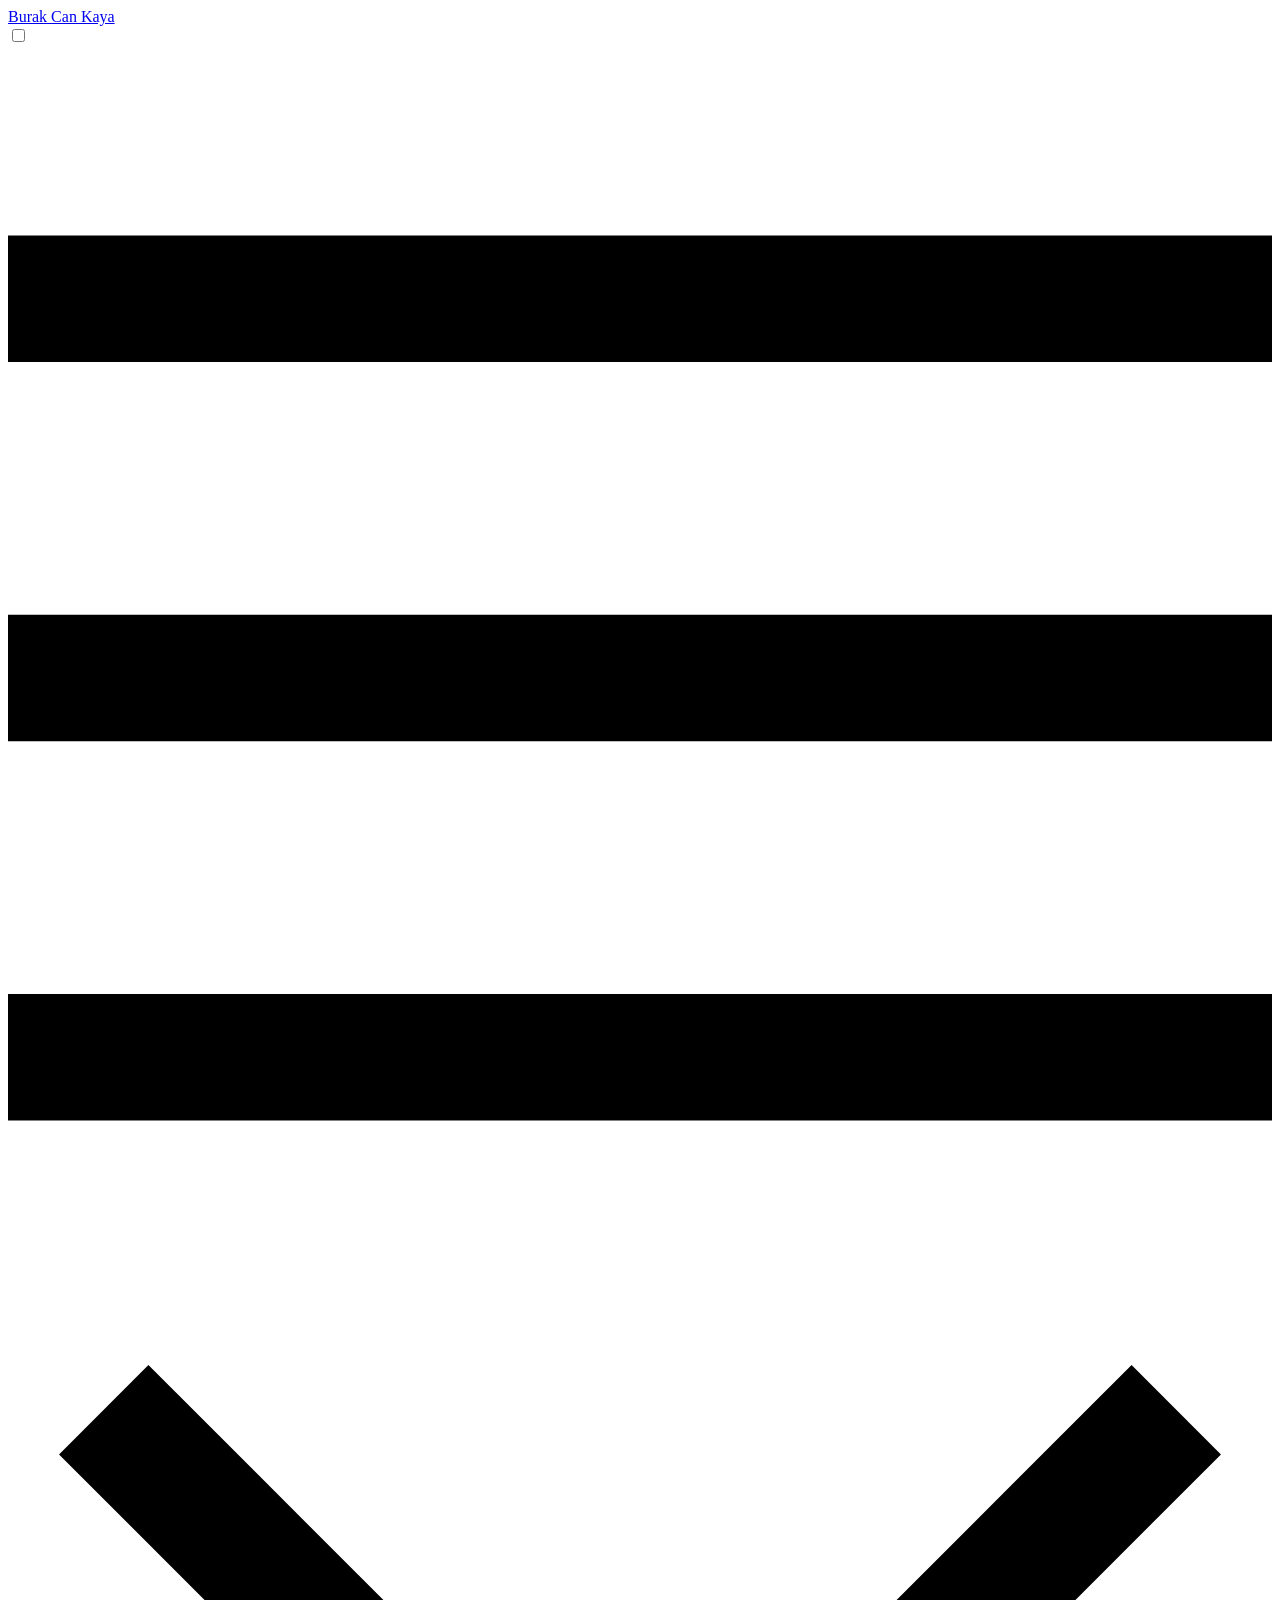
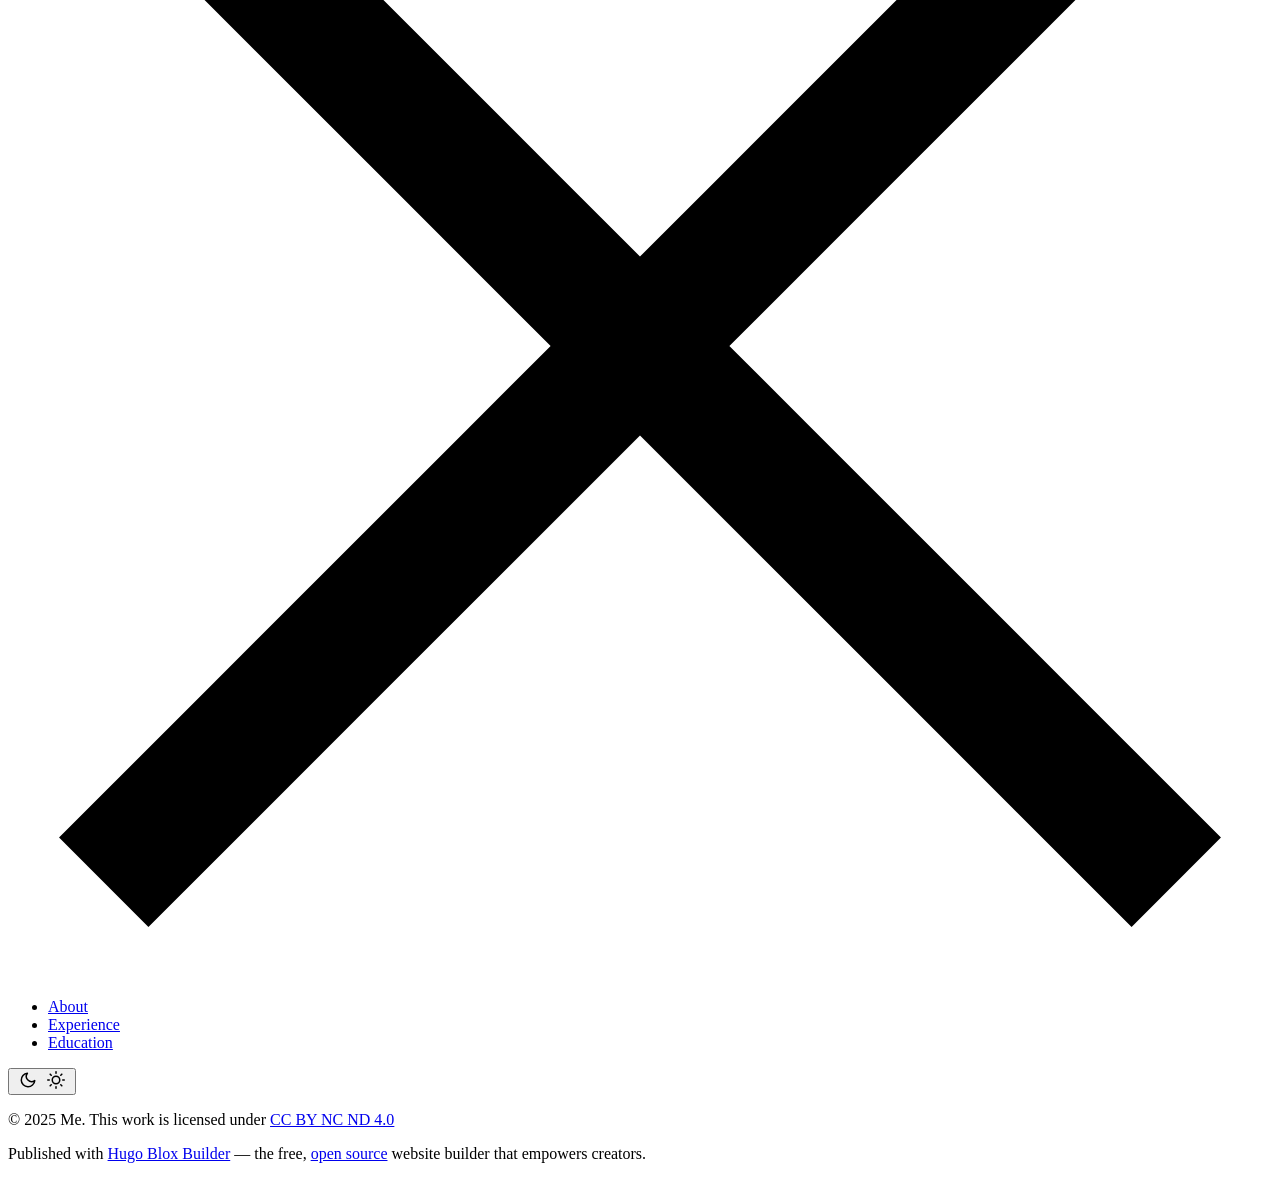
==== index.html @ 760b0846 "Deploy site to GitHub Pages" ====
<!doctype html>
<!-- This site was created with Hugo Blox. https://hugoblox.com -->
<!-- Last Published: May 20, 2025 --><html lang="en-us" dir="ltr"
      data-wc-theme-default="system">
  
<head>
  <meta charset="utf-8" />
  <meta name="viewport" content="width=device-width, initial-scale=1" />
  <meta http-equiv="X-UA-Compatible" content="IE=edge" />
  <meta name="generator" content="Hugo Blox Builder 0.3.1" />

  
  












  
  
  
  
  
  

  

  
  
  
    
  
  <meta name="description" content="The highly-customizable Hugo Academic theme powered by Hugo Blox Builder. Easily create your personal academic website." />

  
  <link rel="alternate" hreflang="en-us" href="https://hiburaku.github.io/burak-cv/" />

  
  
  
  
    
    <link rel="stylesheet" href="/burak-cv/css/themes/emerald.min.css" />
  

  
  
    
    <link href="/burak-cv/dist/wc.min.css" rel="stylesheet" />
  

  
  
  

  
    
    <link href="/burak-cv/css/custom.min.5e61508095a2762d4fa6401fdcceda6d939c37f28b366a6d49e697752c570ab1.css" rel="stylesheet" />
  

  <script>
     
    window.hbb = {
       defaultTheme: document.documentElement.dataset.wcThemeDefault,
       setDarkTheme: () => {
        document.documentElement.classList.add("dark");
        document.documentElement.style.colorScheme = "dark";
      },
       setLightTheme: () => {
        document.documentElement.classList.remove("dark");
        document.documentElement.style.colorScheme = "light";
      }
    }

    console.debug(`Default Hugo Blox Builder theme is ${window.hbb.defaultTheme}`);

    if ("wc-color-theme" in localStorage) {
      localStorage.getItem("wc-color-theme") === "dark" ? window.hbb.setDarkTheme() : window.hbb.setLightTheme();
    } else {
      window.hbb.defaultTheme === "dark" ? window.hbb.setDarkTheme() : window.hbb.setLightTheme();
      if (window.hbb.defaultTheme === "system") {
        window.matchMedia("(prefers-color-scheme: dark)").matches ? window.hbb.setDarkTheme() : window.hbb.setLightTheme();
      }
    }
  </script>

  <script>
    
    document.addEventListener('DOMContentLoaded', function () {
      
      let checkboxes = document.querySelectorAll('li input[type=\'checkbox\'][disabled]');
      checkboxes.forEach(e => {
        e.parentElement.parentElement.classList.add('task-list');
      });

      
      const liNodes = document.querySelectorAll('.task-list li');
      liNodes.forEach(nodes => {
        let textNodes = Array.from(nodes.childNodes).filter(node => node.nodeType === 3 && node.textContent.trim().length > 1);
        if (textNodes.length > 0) {
          const span = document.createElement('label');
          textNodes[0].after(span);  
          span.appendChild(nodes.querySelector('input[type=\'checkbox\']'));
          span.appendChild(textNodes[0]);
        }
      });
    });
  </script>

  
  
  




































  
  
    <link rel="alternate" href="/burak-cv/index.xml" type="application/rss+xml" title="Hugo Academic CV Theme" />
  

  
  <link rel="icon" type="image/png" href="/burak-cv/media/icon_hu_5cac115d14ed3d49.png" />
  <link rel="apple-touch-icon" type="image/png" href="/burak-cv/media/icon_hu_e7f327b39c12e7ca.png" />

  <link rel="canonical" href="https://hiburaku.github.io/burak-cv/" />

  
  
  
  
  
  
  
  
    
    
  
  

  
  
    
    
  
  <meta property="twitter:card" content="summary" />
  
    <meta property="twitter:site" content="@GetResearchDev" />
    <meta property="twitter:creator" content="@GetResearchDev" />
  
  <meta property="og:site_name" content="Hugo Academic CV Theme" />
  <meta property="og:url" content="https://hiburaku.github.io/burak-cv/" />
  <meta property="og:title" content="Redirect | Hugo Academic CV Theme" />
  <meta property="og:description" content="The highly-customizable Hugo Academic theme powered by Hugo Blox Builder. Easily create your personal academic website." /><meta property="og:image" content="https://hiburaku.github.io/burak-cv/media/icon_hu_645fa481986063ef.png" />
    <meta property="twitter:image" content="https://hiburaku.github.io/burak-cv/media/icon_hu_645fa481986063ef.png" /><meta property="og:locale" content="en-us" />
  
    
  

  

<script type="application/ld+json">
{
  "@context": "https://schema.org",
  "@type": "WebSite","url": "https://hiburaku.github.io/burak-cv/"
}
</script>


  


  <title>Redirect | Hugo Academic CV Theme</title>

  
  
  
  
  
    
    
  
  
  <style>
    @font-face {
      font-family: 'Inter var';
      font-style: normal;
      font-weight: 100 900;
      font-display: swap;
      src: url(/burak-cv/dist/font/Inter.var.woff2) format(woff2);
    }
  </style>

  

  
  


  
  
  
  
  
  
  
  
  



















  
  
  
  
  
  
  
  <script
    defer
    src="/burak-cv/js/hugo-blox-en.min.8c8ea06bd0420f5067e52fa727b9f92303757322ba4431774153d59a9735eadb.js"
    integrity="sha256-jI6ga9BCD1Bn5S&#43;nJ7n5IwN1cyK6RDF3QVPVmpc16ts="
  ></script>

  
  








  
    
      
      <script async defer src="https://buttons.github.io/buttons.js"></script>

      
    
  




</head>

  <body class="dark:bg-hb-dark dark:text-white page-wrapper" id="top">
    <div id="page-bg"></div>
    <div class="page-header sticky top-0 z-30">
      
      
      
        
        
        
          <header id="site-header" class="header">
  <nav class="navbar px-3 flex justify-left">
    <div class="order-0 h-100">
      
      <a class="navbar-brand" href="/burak-cv/" title="Hugo Academic CV Theme">
        Burak Can Kaya
      </a>
    </div>
    
    <input id="nav-toggle" type="checkbox" class="hidden" />
    <label
      for="nav-toggle"
      class="order-3 cursor-pointer flex items-center lg:hidden text-dark dark:text-white lg:order-1">
      <svg id="show-button" class="h-6 fill-current block" viewBox="0 0 20 20">
        <title>Open Menu</title>
        <path d="M0 3h20v2H0V3z m0 6h20v2H0V9z m0 6h20v2H0V0z"></path>
      </svg>
      <svg id="hide-button" class="h-6 fill-current hidden" viewBox="0 0 20 20">
        <title>Close Menu</title>
        <polygon
          points="11 9 22 9 22 11 11 11 11 22 9 22 9 11 -2 11 -2 9 9 9 9 -2 11 -2"
          transform="rotate(45 10 10)"></polygon>
      </svg>
    </label>
    

    
    
    <ul
      id="nav-menu"
      class="navbar-nav order-3 hidden lg:flex w-full pb-6 lg:order-1 lg:w-auto lg:space-x-2 lg:pb-0 xl:space-x-8 justify-left
      ">
      
      
      
      
      
      
      <li class="nav-item">
        <a
          class="nav-link "
          
          href="/burak-cv/home/about/"
        >About</a
        >
      </li>
      
      
      
      
      
      
      <li class="nav-item">
        <a
          class="nav-link "
          
          href="/burak-cv/home/experience/"
        >Experience</a
        >
      </li>
      
      
      
      
      
      
      <li class="nav-item">
        <a
          class="nav-link "
          
          href="/burak-cv/home/education/"
        >Education</a
        >
      </li>
      
      
      
    </ul>

    <div class="order-1 ml-auto flex items-center md:order-2 lg:ml-0">

      
      
      

      
      
      <div class="px-3 text-black hover:text-primary-700 dark:text-white dark:hover:text-primary-300
            [&.active]:font-bold [&.active]:text-black/90 dark:[&.active]:text-white">
        <button class="theme-toggle mt-1" accesskey="t" title="appearance">
          <svg id="moon" xmlns="http://www.w3.org/2000/svg" width="24" height="18" viewBox="0 0 24 24"
               fill="none" stroke="currentColor" stroke-width="2" stroke-linecap="round"
               stroke-linejoin="round" class="dark:hidden">
            <path d="M21 12.79A9 9 0 1 1 11.21 3 7 7 0 0 0 21 12.79z"></path>
          </svg>
          <svg id="sun" xmlns="http://www.w3.org/2000/svg" width="24" height="18" viewBox="0 0 24 24"
               fill="none" stroke="currentColor" stroke-width="2" stroke-linecap="round"
               stroke-linejoin="round" class=" dark:block [&:not(dark)]:hidden">
            <circle cx="12" cy="12" r="5"></circle>
            <line x1="12" y1="1" x2="12" y2="3"></line>
            <line x1="12" y1="21" x2="12" y2="23"></line>
            <line x1="4.22" y1="4.22" x2="5.64" y2="5.64"></line>
            <line x1="18.36" y1="18.36" x2="19.78" y2="19.78"></line>
            <line x1="1" y1="12" x2="3" y2="12"></line>
            <line x1="21" y1="12" x2="23" y2="12"></line>
            <line x1="4.22" y1="19.78" x2="5.64" y2="18.36"></line>
            <line x1="18.36" y1="5.64" x2="19.78" y2="4.22"></line>
          </svg>
        </button>
      </div>
      

      
      

      
      
    </div>
  </nav>
</header>



        
      
    </div>
    <div class="page-body  my-10">
      













    </div>
    <div class="page-footer">
      <footer class="container mx-auto flex flex-col justify-items-center text-sm leading-6 mt-24 mb-4 text-slate-700 dark:text-slate-200">

  












  
  
  
  
  














  
  
  

  
  
    
  
  
    
  

  

  
  <p class="powered-by text-center">
    © 2025 Me. This work is licensed under <a href="https://creativecommons.org/licenses/by-nc-nd/4.0" rel="noopener noreferrer" target="_blank">CC BY NC ND 4.0</a>
  </p>
  

  <p class="powered-by footer-license-icons">
    <a href="https://creativecommons.org/licenses/by-nc-nd/4.0" rel="noopener noreferrer" target="_blank" aria-label="Creative Commons">
      <i class="fab fa-creative-commons fa-2x" aria-hidden="true"></i>
      <i class="fab fa-creative-commons-by fa-2x" aria-hidden="true"></i>
      
        <i class="fab fa-creative-commons-nc fa-2x" aria-hidden="true"></i>
      
      
        <i class="fab fa-creative-commons-nd fa-2x" aria-hidden="true"></i>
      
    </a>
  </p>





  <p class="powered-by text-center">
    
    
    
      
      
      
      
      
      
      Published with <a href="https://hugoblox.com/?utm_campaign=poweredby" target="_blank" rel="noopener">Hugo Blox Builder</a> — the free, <a href="https://github.com/HugoBlox/hugo-blox-builder" target="_blank" rel="noopener">open source</a> website builder that empowers creators.
    
  </p>

</footer>

    </div>

    
    











  </body>
</html>
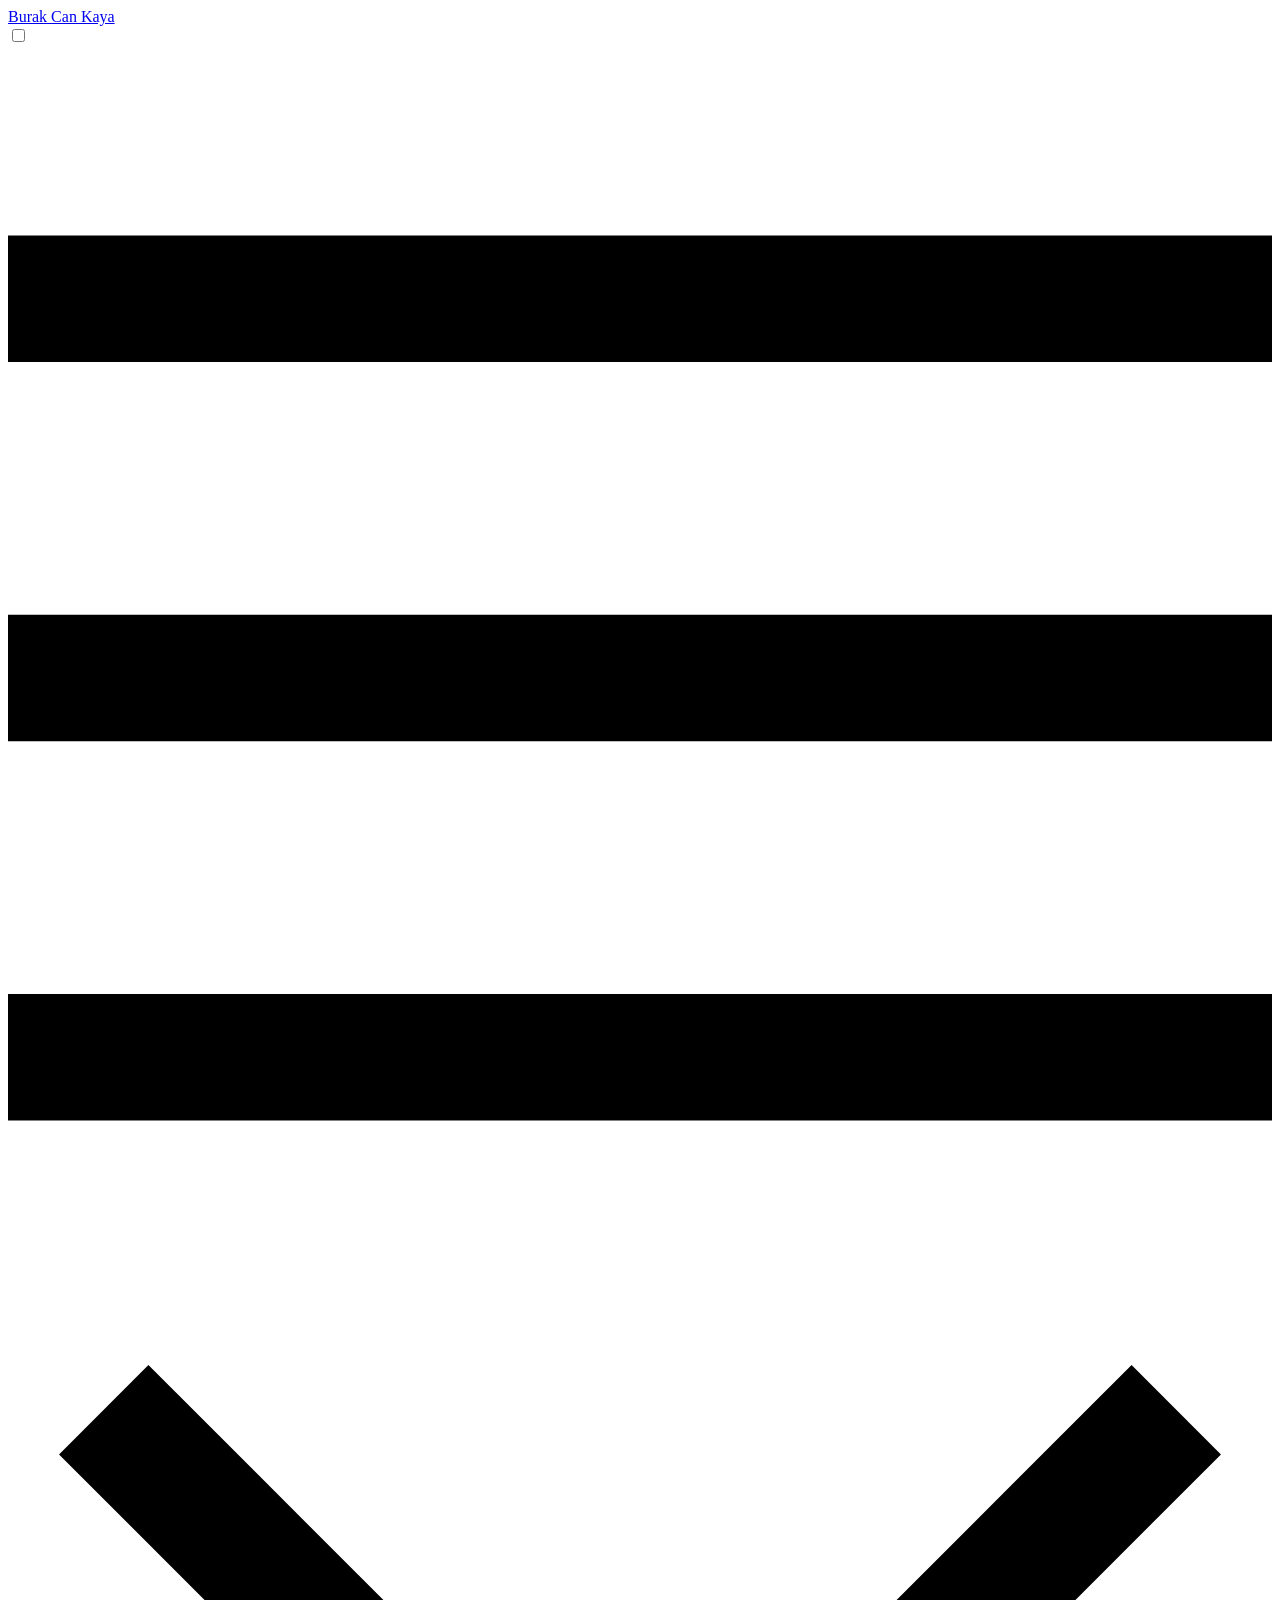
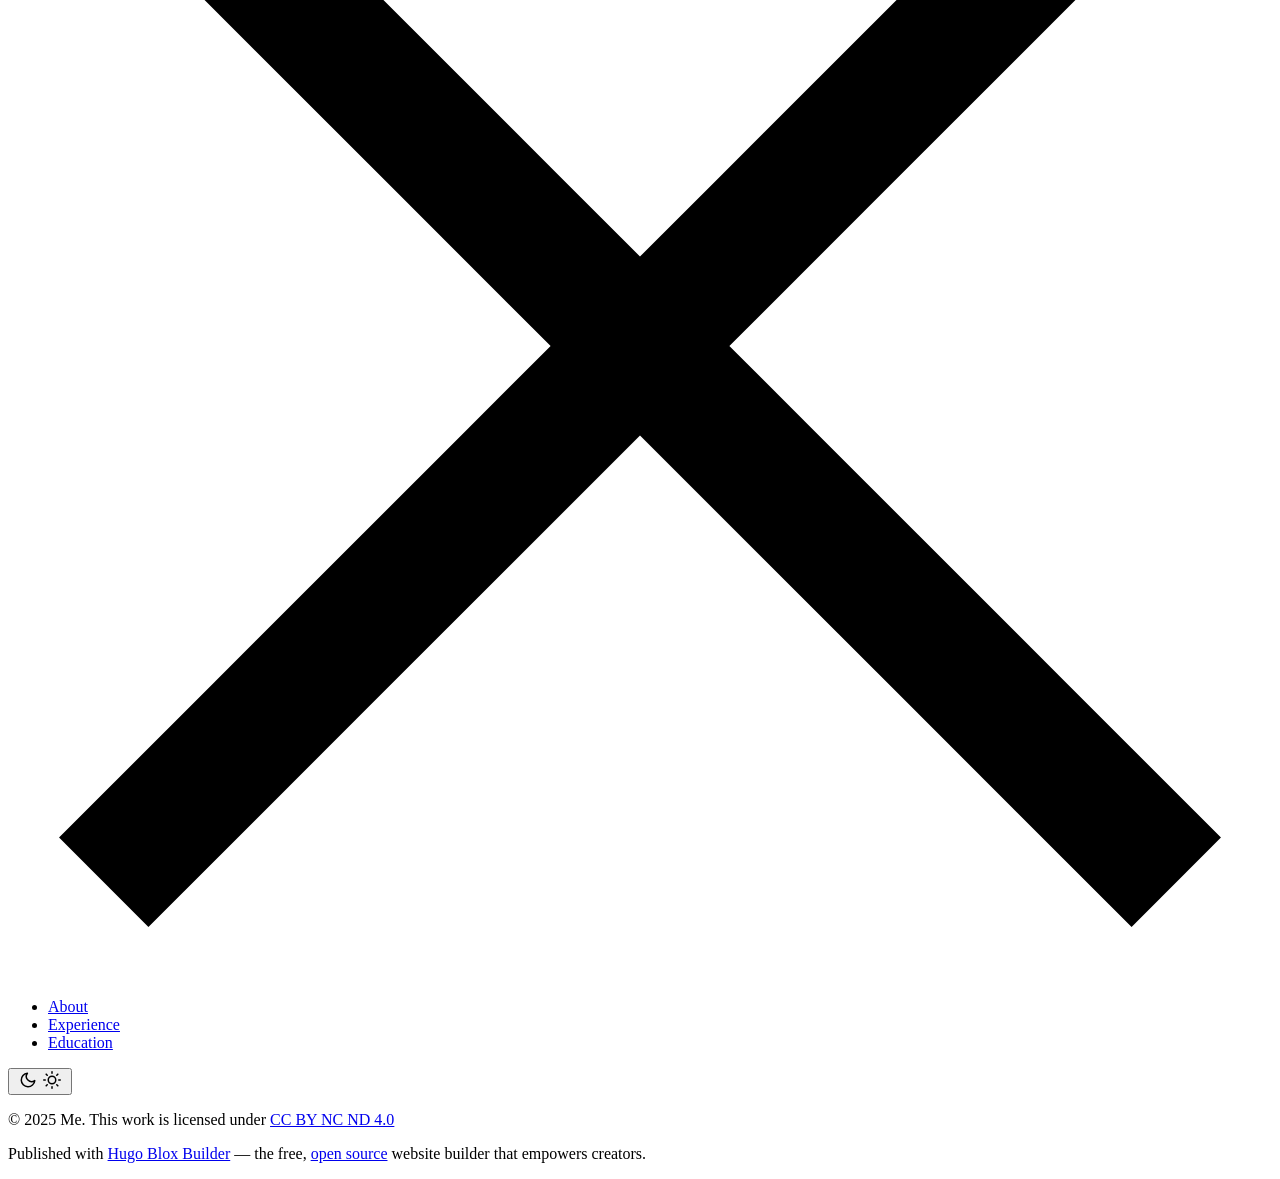
==== commit 867fd9af: "Deploy latest version" ====
--- a/index.html
+++ b/index.html
@@ -1,559 +1,6 @@
-<!doctype html>
-<!-- This site was created with Hugo Blox. https://hugoblox.com -->
-<!-- Last Published: May 20, 2025 --><html lang="en-us" dir="ltr"
-      data-wc-theme-default="system">
-  
-<head>
-  <meta charset="utf-8" />
-  <meta name="viewport" content="width=device-width, initial-scale=1" />
-  <meta http-equiv="X-UA-Compatible" content="IE=edge" />
-  <meta name="generator" content="Hugo Blox Builder 0.3.1" />
-
-  
-  
-
-
-
-
-
-
-
-
-
-
-
-
-  
-  
-  
-  
-  
-  
-
-  
-
-  
-  
-  
-    
-  
-  <meta name="description" content="The highly-customizable Hugo Academic theme powered by Hugo Blox Builder. Easily create your personal academic website." />
-
-  
-  <link rel="alternate" hreflang="en-us" href="https://hiburaku.github.io/burak-cv/" />
-
-  
-  
-  
-  
-    
-    <link rel="stylesheet" href="/burak-cv/css/themes/emerald.min.css" />
-  
-
-  
-  
-    
-    <link href="/burak-cv/dist/wc.min.css" rel="stylesheet" />
-  
-
-  
-  
-  
-
-  
-    
-    <link href="/burak-cv/css/custom.min.5e61508095a2762d4fa6401fdcceda6d939c37f28b366a6d49e697752c570ab1.css" rel="stylesheet" />
-  
-
-  <script>
-     
-    window.hbb = {
-       defaultTheme: document.documentElement.dataset.wcThemeDefault,
-       setDarkTheme: () => {
-        document.documentElement.classList.add("dark");
-        document.documentElement.style.colorScheme = "dark";
-      },
-       setLightTheme: () => {
-        document.documentElement.classList.remove("dark");
-        document.documentElement.style.colorScheme = "light";
-      }
-    }
-
-    console.debug(`Default Hugo Blox Builder theme is ${window.hbb.defaultTheme}`);
-
-    if ("wc-color-theme" in localStorage) {
-      localStorage.getItem("wc-color-theme") === "dark" ? window.hbb.setDarkTheme() : window.hbb.setLightTheme();
-    } else {
-      window.hbb.defaultTheme === "dark" ? window.hbb.setDarkTheme() : window.hbb.setLightTheme();
-      if (window.hbb.defaultTheme === "system") {
-        window.matchMedia("(prefers-color-scheme: dark)").matches ? window.hbb.setDarkTheme() : window.hbb.setLightTheme();
-      }
-    }
-  </script>
-
-  <script>
-    
-    document.addEventListener('DOMContentLoaded', function () {
-      
-      let checkboxes = document.querySelectorAll('li input[type=\'checkbox\'][disabled]');
-      checkboxes.forEach(e => {
-        e.parentElement.parentElement.classList.add('task-list');
-      });
-
-      
-      const liNodes = document.querySelectorAll('.task-list li');
-      liNodes.forEach(nodes => {
-        let textNodes = Array.from(nodes.childNodes).filter(node => node.nodeType === 3 && node.textContent.trim().length > 1);
-        if (textNodes.length > 0) {
-          const span = document.createElement('label');
-          textNodes[0].after(span);  
-          span.appendChild(nodes.querySelector('input[type=\'checkbox\']'));
-          span.appendChild(textNodes[0]);
-        }
-      });
-    });
-  </script>
-
-  
-  
-  
-
-
-
-
-
-
-
-
-
-
-
-
-
-
-
-
-
-
-
-
-
-
-
-
-
-
-
-
-
-
-
-
-
-
-
-
-  
-  
-    <link rel="alternate" href="/burak-cv/index.xml" type="application/rss+xml" title="Hugo Academic CV Theme" />
-  
-
-  
-  <link rel="icon" type="image/png" href="/burak-cv/media/icon_hu_5cac115d14ed3d49.png" />
-  <link rel="apple-touch-icon" type="image/png" href="/burak-cv/media/icon_hu_e7f327b39c12e7ca.png" />
-
-  <link rel="canonical" href="https://hiburaku.github.io/burak-cv/" />
-
-  
-  
-  
-  
-  
-  
-  
-  
-    
-    
-  
-  
-
-  
-  
-    
-    
-  
-  <meta property="twitter:card" content="summary" />
-  
-    <meta property="twitter:site" content="@GetResearchDev" />
-    <meta property="twitter:creator" content="@GetResearchDev" />
-  
-  <meta property="og:site_name" content="Hugo Academic CV Theme" />
-  <meta property="og:url" content="https://hiburaku.github.io/burak-cv/" />
-  <meta property="og:title" content="Redirect | Hugo Academic CV Theme" />
-  <meta property="og:description" content="The highly-customizable Hugo Academic theme powered by Hugo Blox Builder. Easily create your personal academic website." /><meta property="og:image" content="https://hiburaku.github.io/burak-cv/media/icon_hu_645fa481986063ef.png" />
-    <meta property="twitter:image" content="https://hiburaku.github.io/burak-cv/media/icon_hu_645fa481986063ef.png" /><meta property="og:locale" content="en-us" />
-  
-    
-  
-
-  
-
-<script type="application/ld+json">
-{
-  "@context": "https://schema.org",
-  "@type": "WebSite","url": "https://hiburaku.github.io/burak-cv/"
-}
-</script>
-
-
-  
-
-
-  <title>Redirect | Hugo Academic CV Theme</title>
-
-  
-  
-  
-  
-  
-    
-    
-  
-  
-  <style>
-    @font-face {
-      font-family: 'Inter var';
-      font-style: normal;
-      font-weight: 100 900;
-      font-display: swap;
-      src: url(/burak-cv/dist/font/Inter.var.woff2) format(woff2);
-    }
-  </style>
-
-  
-
-  
-  
-
-
-  
-  
-  
-  
-  
-  
-  
-  
-  
-
-
-
-
-
-
-
-
-
-
-
-
-
-
-
-
-
-
-
-  
-  
-  
-  
-  
-  
-  
-  <script
-    defer
-    src="/burak-cv/js/hugo-blox-en.min.8c8ea06bd0420f5067e52fa727b9f92303757322ba4431774153d59a9735eadb.js"
-    integrity="sha256-jI6ga9BCD1Bn5S&#43;nJ7n5IwN1cyK6RDF3QVPVmpc16ts="
-  ></script>
-
-  
-  
-
-
-
-
-
-
-
-
-  
-    
-      
-      <script async defer src="https://buttons.github.io/buttons.js"></script>
-
-      
-    
-  
-
-
-
-
-</head>
-
-  <body class="dark:bg-hb-dark dark:text-white page-wrapper" id="top">
-    <div id="page-bg"></div>
-    <div class="page-header sticky top-0 z-30">
-      
-      
-      
-        
-        
-        
-          <header id="site-header" class="header">
-  <nav class="navbar px-3 flex justify-left">
-    <div class="order-0 h-100">
-      
-      <a class="navbar-brand" href="/burak-cv/" title="Hugo Academic CV Theme">
-        Burak Can Kaya
-      </a>
-    </div>
-    
-    <input id="nav-toggle" type="checkbox" class="hidden" />
-    <label
-      for="nav-toggle"
-      class="order-3 cursor-pointer flex items-center lg:hidden text-dark dark:text-white lg:order-1">
-      <svg id="show-button" class="h-6 fill-current block" viewBox="0 0 20 20">
-        <title>Open Menu</title>
-        <path d="M0 3h20v2H0V3z m0 6h20v2H0V9z m0 6h20v2H0V0z"></path>
-      </svg>
-      <svg id="hide-button" class="h-6 fill-current hidden" viewBox="0 0 20 20">
-        <title>Close Menu</title>
-        <polygon
-          points="11 9 22 9 22 11 11 11 11 22 9 22 9 11 -2 11 -2 9 9 9 9 -2 11 -2"
-          transform="rotate(45 10 10)"></polygon>
-      </svg>
-    </label>
-    
-
-    
-    
-    <ul
-      id="nav-menu"
-      class="navbar-nav order-3 hidden lg:flex w-full pb-6 lg:order-1 lg:w-auto lg:space-x-2 lg:pb-0 xl:space-x-8 justify-left
-      ">
-      
-      
-      
-      
-      
-      
-      <li class="nav-item">
-        <a
-          class="nav-link "
-          
-          href="/burak-cv/home/about/"
-        >About</a
-        >
-      </li>
-      
-      
-      
-      
-      
-      
-      <li class="nav-item">
-        <a
-          class="nav-link "
-          
-          href="/burak-cv/home/experience/"
-        >Experience</a
-        >
-      </li>
-      
-      
-      
-      
-      
-      
-      <li class="nav-item">
-        <a
-          class="nav-link "
-          
-          href="/burak-cv/home/education/"
-        >Education</a
-        >
-      </li>
-      
-      
-      
-    </ul>
-
-    <div class="order-1 ml-auto flex items-center md:order-2 lg:ml-0">
-
-      
-      
-      
-
-      
-      
-      <div class="px-3 text-black hover:text-primary-700 dark:text-white dark:hover:text-primary-300
-            [&.active]:font-bold [&.active]:text-black/90 dark:[&.active]:text-white">
-        <button class="theme-toggle mt-1" accesskey="t" title="appearance">
-          <svg id="moon" xmlns="http://www.w3.org/2000/svg" width="24" height="18" viewBox="0 0 24 24"
-               fill="none" stroke="currentColor" stroke-width="2" stroke-linecap="round"
-               stroke-linejoin="round" class="dark:hidden">
-            <path d="M21 12.79A9 9 0 1 1 11.21 3 7 7 0 0 0 21 12.79z"></path>
-          </svg>
-          <svg id="sun" xmlns="http://www.w3.org/2000/svg" width="24" height="18" viewBox="0 0 24 24"
-               fill="none" stroke="currentColor" stroke-width="2" stroke-linecap="round"
-               stroke-linejoin="round" class=" dark:block [&:not(dark)]:hidden">
-            <circle cx="12" cy="12" r="5"></circle>
-            <line x1="12" y1="1" x2="12" y2="3"></line>
-            <line x1="12" y1="21" x2="12" y2="23"></line>
-            <line x1="4.22" y1="4.22" x2="5.64" y2="5.64"></line>
-            <line x1="18.36" y1="18.36" x2="19.78" y2="19.78"></line>
-            <line x1="1" y1="12" x2="3" y2="12"></line>
-            <line x1="21" y1="12" x2="23" y2="12"></line>
-            <line x1="4.22" y1="19.78" x2="5.64" y2="18.36"></line>
-            <line x1="18.36" y1="5.64" x2="19.78" y2="4.22"></line>
-          </svg>
-        </button>
-      </div>
-      
-
-      
-      
-
-      
-      
-    </div>
-  </nav>
-</header>
-
-
-
-        
-      
-    </div>
-    <div class="page-body  my-10">
-      
-
-
-
-
-
-
-
-
-
-
-
-
-
-    </div>
-    <div class="page-footer">
-      <footer class="container mx-auto flex flex-col justify-items-center text-sm leading-6 mt-24 mb-4 text-slate-700 dark:text-slate-200">
-
-  
-
-
-
-
-
-
-
-
-
-
-
-
-  
-  
-  
-  
-  
-
-
-
-
-
-
-
-
-
-
-
-
-
-
-  
-  
-  
-
-  
-  
-    
-  
-  
-    
-  
-
-  
-
-  
-  <p class="powered-by text-center">
-    © 2025 Me. This work is licensed under <a href="https://creativecommons.org/licenses/by-nc-nd/4.0" rel="noopener noreferrer" target="_blank">CC BY NC ND 4.0</a>
-  </p>
-  
-
-  <p class="powered-by footer-license-icons">
-    <a href="https://creativecommons.org/licenses/by-nc-nd/4.0" rel="noopener noreferrer" target="_blank" aria-label="Creative Commons">
-      <i class="fab fa-creative-commons fa-2x" aria-hidden="true"></i>
-      <i class="fab fa-creative-commons-by fa-2x" aria-hidden="true"></i>
-      
-        <i class="fab fa-creative-commons-nc fa-2x" aria-hidden="true"></i>
-      
-      
-        <i class="fab fa-creative-commons-nd fa-2x" aria-hidden="true"></i>
-      
-    </a>
-  </p>
-
-
-
-
-
-  <p class="powered-by text-center">
-    
-    
-    
-      
-      
-      
-      
-      
-      
-      Published with <a href="https://hugoblox.com/?utm_campaign=poweredby" target="_blank" rel="noopener">Hugo Blox Builder</a> — the free, <a href="https://github.com/HugoBlox/hugo-blox-builder" target="_blank" rel="noopener">open source</a> website builder that empowers creators.
-    
-  </p>
-
-</footer>
-
-    </div>
-
-    
-    
-
-
-
-
-
-
-
-
-
-
-
-  </body>
-</html>
+<!doctype html><html lang=en-us dir=ltr data-wc-theme-default=system><head><meta charset=utf-8><meta name=viewport content="width=device-width,initial-scale=1"><meta http-equiv=X-UA-Compatible content="IE=edge"><meta name=generator content="Hugo Blox Builder 0.3.1"><meta name=description content="The highly-customizable Hugo Academic theme powered by Hugo Blox Builder. Easily create your personal academic website."><link rel=alternate hreflang=en-us href=https://hiburaku.github.io/burak-cv/><link rel=stylesheet href=/burak-cv/css/themes/emerald.min.css><link href=/burak-cv/dist/wc.min.css rel=stylesheet><link href=/burak-cv/css/custom.min.5e61508095a2762d4fa6401fdcceda6d939c37f28b366a6d49e697752c570ab1.css rel=stylesheet><script>window.hbb={defaultTheme:document.documentElement.dataset.wcThemeDefault,setDarkTheme:()=>{document.documentElement.classList.add("dark"),document.documentElement.style.colorScheme="dark"},setLightTheme:()=>{document.documentElement.classList.remove("dark"),document.documentElement.style.colorScheme="light"}},console.debug(`Default Hugo Blox Builder theme is ${window.hbb.defaultTheme}`),"wc-color-theme"in localStorage?localStorage.getItem("wc-color-theme")==="dark"?window.hbb.setDarkTheme():window.hbb.setLightTheme():(window.hbb.defaultTheme==="dark"?window.hbb.setDarkTheme():window.hbb.setLightTheme(),window.hbb.defaultTheme==="system"&&(window.matchMedia("(prefers-color-scheme: dark)").matches?window.hbb.setDarkTheme():window.hbb.setLightTheme()))</script><script>document.addEventListener("DOMContentLoaded",function(){let e=document.querySelectorAll("li input[type='checkbox'][disabled]");e.forEach(e=>{e.parentElement.parentElement.classList.add("task-list")});const t=document.querySelectorAll(".task-list li");t.forEach(e=>{let t=Array.from(e.childNodes).filter(e=>e.nodeType===3&&e.textContent.trim().length>1);if(t.length>0){const n=document.createElement("label");t[0].after(n),n.appendChild(e.querySelector("input[type='checkbox']")),n.appendChild(t[0])}})})</script><link rel=alternate href=/burak-cv/index.xml type=application/rss+xml title="Hugo Academic CV Theme"><link rel=icon type=image/png href=/burak-cv/media/icon_hu_5cac115d14ed3d49.png><link rel=apple-touch-icon type=image/png href=/burak-cv/media/icon_hu_e7f327b39c12e7ca.png><link rel=canonical href=https://hiburaku.github.io/burak-cv/><meta property="twitter:card" content="summary"><meta property="twitter:site" content="@GetResearchDev"><meta property="twitter:creator" content="@GetResearchDev"><meta property="og:site_name" content="Hugo Academic CV Theme"><meta property="og:url" content="https://hiburaku.github.io/burak-cv/"><meta property="og:title" content="Hugo Academic CV Theme"><meta property="og:description" content="The highly-customizable Hugo Academic theme powered by Hugo Blox Builder. Easily create your personal academic website."><meta property="og:image" content="https://hiburaku.github.io/burak-cv/media/icon_hu_645fa481986063ef.png"><meta property="twitter:image" content="https://hiburaku.github.io/burak-cv/media/icon_hu_645fa481986063ef.png"><meta property="og:locale" content="en-us"><script type=application/ld+json>{"@context":"https://schema.org","@type":"WebSite","url":"https://hiburaku.github.io/burak-cv/"}</script><title>Hugo Academic CV Theme</title><style>@font-face{font-family:inter var;font-style:normal;font-weight:100 900;font-display:swap;src:url(/burak-cv/dist/font/Inter.var.woff2)format(woff2)}</style><script defer src=/burak-cv/js/hugo-blox-en.min.8c8ea06bd0420f5067e52fa727b9f92303757322ba4431774153d59a9735eadb.js integrity="sha256-jI6ga9BCD1Bn5S+nJ7n5IwN1cyK6RDF3QVPVmpc16ts="></script><script async defer src=https://buttons.github.io/buttons.js></script></head><body class="dark:bg-hb-dark dark:text-white page-wrapper" id=top><div id=page-bg></div><div class="page-header sticky top-0 z-30"><header id=site-header class=header><nav class="navbar px-3 flex justify-left"><div class="order-0 h-100"><a class=navbar-brand href=/burak-cv/ title="Hugo Academic CV Theme">Burak Can Kaya</a></div><input id=nav-toggle type=checkbox class=hidden>
+<label for=nav-toggle class="order-3 cursor-pointer flex items-center lg:hidden text-dark dark:text-white lg:order-1"><svg id="show-button" class="h-6 fill-current block" viewBox="0 0 20 20"><title>Open Menu</title><path d="M0 3h20v2H0V3zm0 6h20v2H0V9zm0 6h20v2H0V0z"/></svg><svg id="hide-button" class="h-6 fill-current hidden" viewBox="0 0 20 20"><title>Close Menu</title><polygon points="11 9 22 9 22 11 11 11 11 22 9 22 9 11 -2 11 -2 9 9 9 9 -2 11 -2" transform="rotate(45 10 10)"/></svg></label><ul id=nav-menu class="navbar-nav order-3 hidden lg:flex w-full pb-6 lg:order-1 lg:w-auto lg:space-x-2 lg:pb-0 xl:space-x-8 justify-left"><li class=nav-item><a class=nav-link href=/burak-cv/home/about/>About</a></li><li class=nav-item><a class=nav-link href=/burak-cv/home/experience/>Experience</a></li><li class=nav-item><a class=nav-link href=/burak-cv/home/education/>Education</a></li></ul><div class="order-1 ml-auto flex items-center md:order-2 lg:ml-0"><div class="px-3 text-black hover:text-primary-700 dark:text-white dark:hover:text-primary-300
+[&.active]:font-bold [&.active]:text-black/90 dark:[&.active]:text-white"><button class="theme-toggle mt-1" accesskey=t title=appearance><svg id="moon" width="24" height="18" viewBox="0 0 24 24" fill="none" stroke="currentcolor" stroke-width="2" stroke-linecap="round" stroke-linejoin="round" class="dark:hidden"><path d="M21 12.79A9 9 0 1111.21 3 7 7 0 0021 12.79z"/></svg><svg id="sun" width="24" height="18" viewBox="0 0 24 24" fill="none" stroke="currentcolor" stroke-width="2" stroke-linecap="round" stroke-linejoin="round" class="dark:block [&:not(dark)]:hidden"><circle cx="12" cy="12" r="5"/><line x1="12" y1="1" x2="12" y2="3"/><line x1="12" y1="21" x2="12" y2="23"/><line x1="4.22" y1="4.22" x2="5.64" y2="5.64"/><line x1="18.36" y1="18.36" x2="19.78" y2="19.78"/><line x1="1" y1="12" x2="3" y2="12"/><line x1="21" y1="12" x2="23" y2="12"/><line x1="4.22" y1="19.78" x2="5.64" y2="18.36"/><line x1="18.36" y1="5.64" x2="19.78" y2="4.22"/></svg></button></div></div></nav></header></div><div class="page-body my-10"></div><div class=page-footer><footer class="container mx-auto flex flex-col justify-items-center text-sm leading-6 mt-24 mb-4 text-slate-700 dark:text-slate-200"><p class="powered-by text-center">© 2025 Me. This work is licensed under <a href=https://creativecommons.org/licenses/by-nc-nd/4.0 rel="noopener noreferrer" target=_blank>CC BY NC ND 4.0</a></p><p class="powered-by footer-license-icons"><a href=https://creativecommons.org/licenses/by-nc-nd/4.0 rel="noopener noreferrer" target=_blank aria-label="Creative Commons"><i class="fab fa-creative-commons fa-2x" aria-hidden=true></i>
+<i class="fab fa-creative-commons-by fa-2x" aria-hidden=true></i>
+<i class="fab fa-creative-commons-nc fa-2x" aria-hidden=true></i>
+<i class="fab fa-creative-commons-nd fa-2x" aria-hidden=true></i></a></p><p class="powered-by text-center">Published with <a href="https://hugoblox.com/?utm_campaign=poweredby" target=_blank rel=noopener>Hugo Blox Builder</a> — the free, <a href=https://github.com/HugoBlox/hugo-blox-builder target=_blank rel=noopener>open source</a> website builder that empowers creators.</p></footer></div></body></html>
